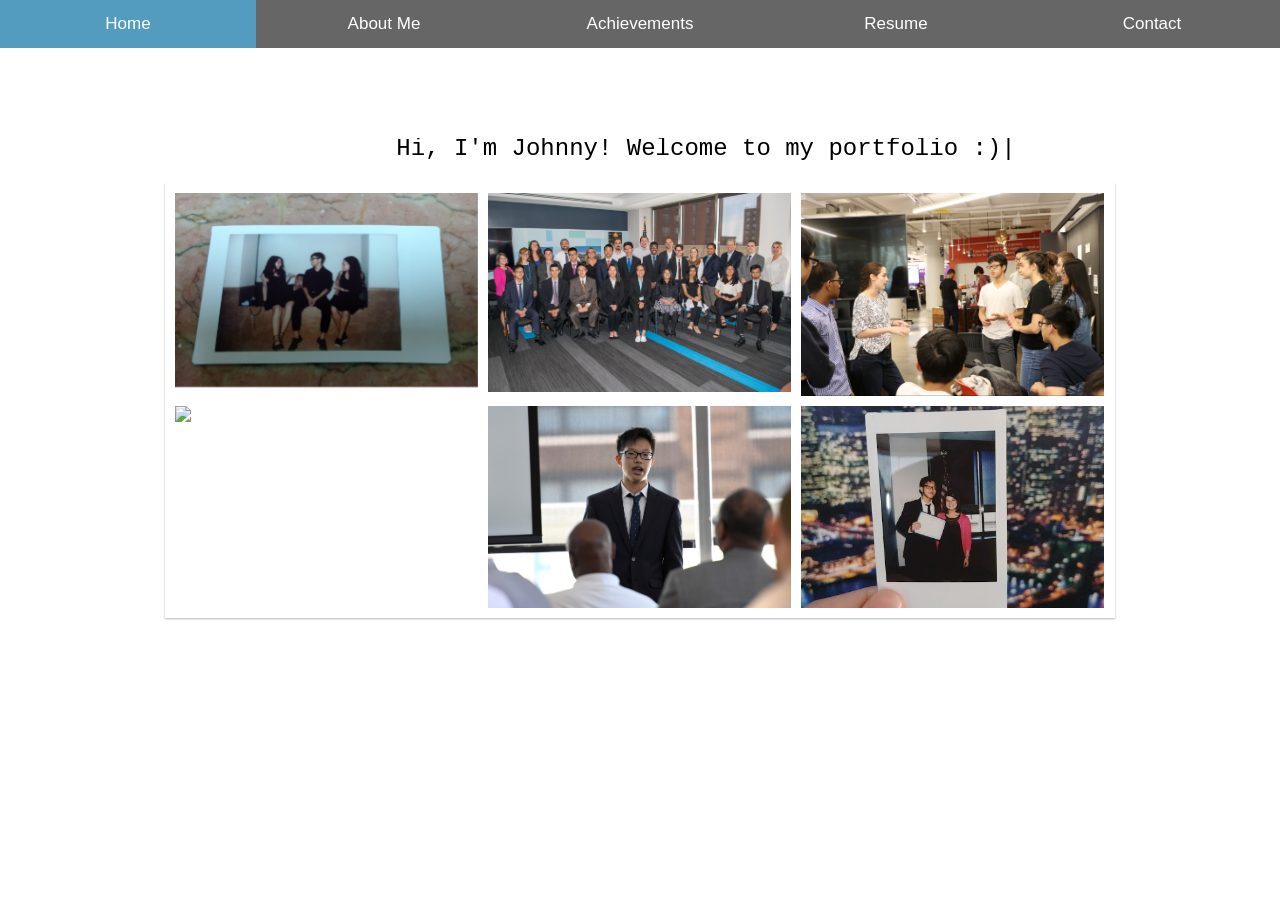
==== home.html @ 13d5f9c4 "first init" ====
<!DOCTYPE HTML>
<html>
    <title>
        Johnny Huang
    </title>
    <link rel="stylesheet" type="text/css" href="style.css"/>
    <link rel="stylesheet" type="text/css" href="timelinestyle.css"/>
    <link rel="shortcut icon" href="https://cdn3.iconfinder.com/data/icons/vector-icons-14/96/657-128.png" />
    <link rel="stylesheet" href="timenil.css">
    <link rel="stylesheet" href="resume.css">
    <style>
.container {
    position: relative;
    
}

.galleryimage {
  opacity: 1;
  display: block;
  width: 100%;
  height: auto;
  transition: .5s ease;
  backface-visibility: hidden;
}

.middle {
  transition: .5s ease;
  opacity: 0;
  position: absolute;
  top: 100%;
  left: 50%;
  transform: translate(-50%, -50%);
  -ms-transform: translate(-50%, -50%)
}

.container:hover .image {
  opacity: 0.3;
}

.container:hover .middle {
  opacity: .8;
}

.text {
  background-color: gray;
  color: white;
  font-size: 16px;
  padding: 10px 20px;
}
</style>
    <body>
        
        <button class="tablink" onclick="openTab('Home', this, 'rgb(83,156,191')" id="defaultOpen">Home</button>
        <button class="tablink" onclick="openTab('About', this, 'green')" id="AboutMeTab">About Me</button>
        <button class="tablink" onclick="openTab('Projects', this, 'rgb(0,3,51')">Achievements</button>
        <button class="tablink" onclick="openTab('Resume', this, 'rgb(44,62,68')">Resume</button>
        <button class="tablink" onclick="openTab('Contact', this, 'rgb(241,179,182)')">Contact</button>
        
        <div id="Home" class="tabcontent">
          
          

    
        <section style="padding-top: 10%">
          <p class="codingtext" style="color: black;"> Hi, I'm Johnny! Welcome to my portfolio :)<span class="blink">|</span></p> <br>
            <div class="gallery cf">
              <div class="container">
                <img class="galleryimage"  src="chorus.jpg" />
                <div class="middle">
                  <div class="text">A Capella Choir</div>
                </div>
              </div>
              <div class="container">
                <img src="coned.JPG" />
                <div class="middle">
                  <div class="text">Con Edison Internship 2017</div>
                </div>
              </div>
              <div class="container">
                <img src="Makerspacetrip.png" />
                <div class="middle">
                  <div class="text">Makerspace Trip</div>
                </div>
              </div>
              <div class="container">
                <img src="TomBright.jpg" />
                <div class="middle">
                  <div class="text">TOM Makeathon</div>
                </div>
              </div>
              <div class="container">
                <img src="conedpres.png" />
                <div class="middle">
                  <div class="text">Con Edison Presentation</div>
                </div>
              </div>
              <div class="container">
                <img src="9.1.jpg" />
                <div class="middle">
                  <div class="text">My Supervisor and I</div>
                </div>
              </div>
            </div>
        </section>
    
        <!-- https://codepen.io/anon/pen/aLyJgd -->

        </div>
        
        <div id="About" class="tabcontent">
          
          
            
        <div>
          <br><br><br>
          <br>
          <br>
          <br>
          <br>
          <br>
          <br>
          <br>
          <br>
          
              <div class="gallery cf">
                  <img style="width:250px; float:left; margin-left: 10%; margin-top: 2%; margin-right: 5%; padding-bottom:2%;" src="Profile.png">
                <span>
                    <p class="AboutMeText">
                      <br>
                  Hi, my name is Johnny Huang! I am a senior at Brooklyn Technical High School, majoring in Mechatronics and Robotics. 
                  Though my first love has been for hardware, I'm very passionate about software development.
                  I am the founder of my school's makerspace, BTHS Makerspace, and am currently an intern at Con Edison.
                  I want to develop technology that will better our communities!
                    </p>
                </span>
                  
                  
              </div>
        </div>
        </div>
        
        <div id="Projects" class="tabcontent">
          <br><br><br>
          <br>
          <br>
            <div id="scrollbox" class="gallery cf"  style="color:black; opacity: 1; overflow-y: scroll; margin-left: 45%; width: 52%; height: 78vh;">
              
                <div id="timenil">
                  
  <div class="timenil-vertical-line"></div>
  <div class="timenil-node" style="margin-right:42%;">
    <div class="timenil-node-separator" style="">
      2016
    </div>
  </div>
  <div class="timenil-node">
    <div class="timenil-node-child-left timenil-node-child-left-theme">
      <div class="timenil-content-box">
          <div class="timenil-content-text">
              <img src="track.png" style="width:100%; height:100%;"/> 
          </div>
      </div>
    </div>
    <div class="timenil-node-center"></div>

    <div class="timenil-node-trace"></div>

    <div class="timenil-node-child-right">
      <div class="timenil-content-box">
          <div class="timenil-content-text">
              <p><h1></h1></p>
              <p>My Track Team</p>
          </div>
      </div>
    </div>
  </div>

  <div class="timenil-node">
    <div class="timenil-node-child-left">
      <div class="timenil-content-box">
          <div class="timenil-content-text">

          <p><h1></h1></p>
            <p>My Choir</p>
          </div>
      </div>
    </div>
    <div class="timenil-node-center"></div>
    <div class="timenil-node-trace"></div>
    <div class="timenil-node-child-right timenil-node-child-right-theme">
      <div class="timenil-content-box">
          <div class="timenil-content-text" style="font-size:30px">
              <img src="choir.png" style="width:100%; height:100%;"/>
             
          </div>
      </div>
    </div>

  </div>

  <div class="timenil-node" style="margin-right:42%;">
    <div class="timenil-node-separator" style="">
      2017
    </div>
  </div>
  
  <div class="timenil-node">

    <div class="timenil-node-child-left timenil-node-child-left-theme">
      <div class="timenil-content-box">

<img src="Facebook.jpg" style="width:100%; height:100%;"/>
             

      </div>
    </div>

    <div class="timenil-node-center"></div>
    <div class="timenil-node-trace"></div>

    <div class="timenil-node-child-right">
      <div class="timenil-content-box">
          <div class="timenil-content-text">
              <p><h1></h1></p>
              <p>My First Hackathon!</p>
          </div>
      </div>
    </div>

  </div>

  <div class="timenil-node">

    <div class="timenil-node-child-left">

      <div class="timenil-content-box">

          <div class="timenil-content-box">
          <p><h1></h1></p>

            <p>BTHS Makerspace</p>

          </div>

      </div>

    </div>

    <div class="timenil-node-center"></div>

    <div class="timenil-node-trace"></div>

    <div class="timenil-node-child-right timenil-node-child-right-theme">

      <div class="timenil-content-box">

          <div class="timenil-content-box" style="font-size:30px;">

               <img src="nyumakerspace.png" style="width:100%; height:100%;"/>

              

          </div>

      </div>

    </div>

  </div>
  <div class="timenil-node">

    <div class="timenil-node-child-left timenil-node-child-left-theme">
      <div class="timenil-content-box">

<img src="Outintech.png" style="width:100%; height:100%;"/>
             

      </div>
    </div>

    <div class="timenil-node-center"></div>
    <div class="timenil-node-trace"></div>

    <div class="timenil-node-child-right">
      <div class="timenil-content-box">
          <div class="timenil-content-text">
              <p><h1></h1></p>
              <p>Out in Tech Mentorship</p>
          </div>
      </div>
    </div>

  </div>

  <div class="timenil-node">

    <div class="timenil-node-child-left">

      <div class="timenil-content-box">

          <div class="timenil-content-box">
          <p><h1></h1></p>

            <p>Con Edison Internship</p>

          </div>

      </div>

    </div>

    <div class="timenil-node-center"></div>

    <div class="timenil-node-trace"></div>

    <div class="timenil-node-child-right timenil-node-child-right-theme">

      <div class="timenil-content-box">

          <div class="timenil-content-text">

               <img src="9.1.jpg" style="width:100%; height:100%;"/>

              

          </div>

      </div>

    </div>

  </div>
</div>
            </div>  
        </div>
        
        <div id="Resume" class="tabcontent">
          <br>
          
          <div id="wrapper" style="overflow-y: scroll; overflow-x: hidden; height: 86%;">
  <div class="wrapper-top"></div>
  <div class="wrapper-mid">
    <!-- Begin Paper -->
    <div id="paper">
      <div class="paper-top"></div>
      <div id="paper-mid">
        <div class="entry">
            <div class="self">
            <h1>Johnny Huang<br />
            <br>
            <br>
              <span>Software Engineer</span></h1>
            <ul>
              <li style="margin-left:60%;" class="mail">jhuang5751@bths.edu</li>
              <li style="margin-left:60%;" class="tel">+11 646 331 1845</li>
            </ul>
          </div>
          <!-- End Personal Information -->
          <!-- Begin Social -->
          <div class="social">
            <ul>
              <li><a class='north' href="#" title="Download .pdf"><img src="images/icn-save.jpg" alt="Download the pdf version" /></a></li>
              <li><a class='north' href="javascript:window.print()" title="Print"><img src="images/icn-print.jpg" alt="" /></a></li>
              <li><a class='north' id="contact" href="contact/index.html" title="Contact Me"><img src="images/icn-contact.jpg" alt="" /></a></li>
            </ul>
          </div>
          <!-- End Social -->
        </div>
        
        <!-- Begin 2nd Row -->
        <div class="entry">
          <h2>EDUCATION</h2>
          <div class="content">
            <h3>Sept 2014 - June 2018</h3>
            <p>Brooklyn Technical High School<br />
              <em>Mechatronics and Robotics</em></p>
          </div>
        </div>
        <!-- End 2nd Row -->
        <!-- Begin 3rd Row -->
        <div class="entry">
          <h2>EXPERIENCE</h2>
          <div class="content">
            <h3>July 2017 - Present</h3>
            <p>Con Edison<br />
              <em>Intern/Co-Op</em></p>
            <ul class="info">
              <li>Improved reporting rates of network transformers by updating an Access database with VBA and SQL
</li>
              <li>Verified data across asset databases and mapping systems, obtained loading information for large electric customers, and tracked high voltage feeder work
</li>
            </ul>
          </div>
          <div class="content">
            <h3>Sept 2016 - Present</h3>
            <p>BTHS Makerspace <br />
              <em>Founder & President</em></p>
            <ul class="info">
              <li>Established a space for students to utilize tools and machines to build projects after school
</li>
              <li>Leading meetings and teaching other students how to use various cutting, 3D printing, and milling machines
</li>
<li>Leading meetings and teaching other students how to use various cutting, 3D printing, and milling machines
</li>
            </ul>
          </div>
        </div>
        <!-- End 3rd Row -->
        <!-- Begin 4th Row -->
        <div class="entry">
          <h2>SKILLS</h2>
          <div class="content">
            <h3>Software Knowledge</h3>
            <ul class="skills">
              <li>Web Development</li>
              <li>Git</li>
              <li>C</li>
              <li>VBA</li>
              <li>AutoCAD</li>
              <li>Electrical Design</li>
            </ul>
          </div>
        </div>
        <!-- End 4th Row -->
         <!-- Begin 5th Row -->
        <div class="entry">
        <h2>Extracurriculars</h2>
        <br>
        <br>
          	<ul class="skills">
          	    <li>BTHS Makerspace</li>
                <li>A Capella Choir</li>
                <li>Cross Country / Track & Field</li>
          	</ul>
        </div>
        <!-- Begin 5th Row -->
      </div>
      <div class="clear"></div>
      <div class="paper-bottom"></div>
    </div>
    <!-- End Paper -->
  </div>
  <div class="wrapper-bottom"></div>
</div>
<div id="message"><a href="#top" id="top-link">Go to Top</a></div>
       
        </div>
        
        <div id="Contact" class="tabcontent">
        <div>
                    <div class="AboutMeText" style="padding-top: 22%;font-size: 25px;">
                        <p>
                            Johnny Huang
                        <br><br>
                            Jhuang5751@bths.edu
                        <br><br>
                            1(646)-331-1845
                        </p>
                    </div>
        </div>
        
        </div>
        

    
    </body>
    <script src="script.js"> </script>
</html>
---- style.css ----
body {    
    margin: 0 !important;
    padding: 0 !important;
}
/* Style the tab buttons */
.tablink {
    background-color: #666;
    color: white;
    float: left;
    border: none;
    outline: none;
    cursor: pointer;
    padding: 14px 16px;
    font-size: 17px;
    width: 20%;
    
}

/* Change background color of buttons on hover */
.tablink:hover {
    background-color: #777;
}


/* Set default styles for tab content */
.tabcontent {
    display: none;
    height: 100vh;
    margin-bottom: 0;
    text-align: center;
}

/* Style each tab content individually */ 
#Home {background-image:url("https://media.architecturaldigest.com/photos/5699802bc6772b7614567435/2:1/w_2560/new-york-city-guide.jpg");}
#About {
    background-image: url("https://images.unsplash.com/photo-1496661415325-ef852f9e8e7c?dpr=1&auto=compress,format&fit=crop&w=1699&h=&q=80&cs=tinysrgb&crop=")}
#Resume {background-color:rgb(44, 62, 80);}
#Contact {background-image: url("http://www.powerpointhintergrund.com/uploads/2017/05/background-vector-background-floral-background-spring-background--12.jpeg");}
#Projects {background-image: url("http://www.spaceflightinsider.com/wp-content/uploads/2015/08/NASA-Space-Launch-System-lifts-off-from-NASAs-Kennedy-Space-Center-Launch-Complex-39B-image-credit-NASA-posted-on-SpaceFlight-Insider.jpeg");}


.clear{
        clear:both;
    }
    
    #grid{
        width: 600px;
        outline: 1px solid;
    }
    .grid-element{
        width:200px;
        height:200px;
        float:left;
    }
    
.homegallery {
    width: 330px;
    height: 220px;
    
}


.contactinfo {
    color: black;
    font-size: 3px;
    padding-bottom: 50%;
}

.AboutMeBox {
    border:3px black solid;
    position: relative;
    opacity: .5;
    
}
.AboutMeText {
    padding-top: 30px;
    padding-right: 100px;
    padding-left: 100px;
    font-size:18px;
}
.textbackground {
    width: 100%;
    height: 100px;
    
    padding-bottom: 50%;
    background-color: white;
    opacity:.5;
    position: absolute;
    
}

.gallery {
  width: 940px;
  margin: 0 auto;
  padding: 5px;
  background: #fff;
  box-shadow: 0 1px 2px rgba(0,0,0,.3);
}

.gallery > div {
  position: relative;
  float: left;
  padding: 5px;
}

.gallery > div > img {
  display: block;
  width: 303px;
  transition: .1s transform;
  transform: translateZ(0); /* hack */
}

.gallery > div:hover {
  z-index: 1;
}

.gallery > div:hover > img {
  transform: scale(1.5,1.5);
  transition: .3s transform;
}

.cf:before, .cf:after {
  display: table;
  content: "";
  line-height: 0;
}

.cf:after {
  clear: both;
}




.codingtext{
  color: lime; 
  font-family: "Courier";
  font-size: 24px;
  margin: 10px 0 0 10px;
  white-space: nowrap;
  overflow: hidden;
  width: 26em;
  padding-left:30%;
  animation: type 4s steps(56, end); 
}

.codingtexttext:nth-child(2){
  animation: type2 8s steps(56, end);
}


.blink{
  animation: blink 1s infinite;
}

@keyframes type{ 
  from { width: 0; } 
} 

@keyframes type2{
  0%{width: 0;}
  50%{width: 0;}
  100%{ width: 100; } 
} 

@keyframes blink{
  to{opacity: .0;}
}

::selection{
  background: rgb(28,40,51);
}

/* Gallery Fade */

.timenil-content-box p{
  font-size: 30px;
}
---- timenil.css ----
/*--- flouthoc ----*/
/*-- http://github.com/flouthoc --*/
/*-- flouthoc@gmail.com --*/

div.timenil-vertical-line {
    position: absolute;
    width: 1px;
    
    background-color: #e6e6e6;
    
    height: 100%;
    
    left: 50%;
    
    transform: translate(-50%);
    * z-index: 1;
    display: table-cell;
}
div.timenil-node {
    
    z-index: 0;
    margin-top: 5%;
}
div.timenil-node:before,

div.timenil-node:after {
    content: '';
    display: table;
}
div.timenil-node:after {
    clear: both;
}
div.timenil-node {
    display: inline-block;
}


div.timenil-node {
    display: block;
}


div.timenil-node-child-left {
    position: relative;
    width: 43%;
    margin-left: 1%;
    float: left;
    text-align: right;
    z-index: 1;
}

div.timenil-node-child-right {
    position: relative;
    text-align: left;
    float: right;
    text-align: left;
    margin-right: 1%;
    width: 43%;
 
}


@media(min-width:500px) {
    div.timenil-node-center {
        width: 30px;
        height: 30px;
        border-radius: 50%;
    }
    
    div.timenil-node-separator{
    	padding: 5px;
    	width:100px;
    	height:30px;
    	line-height: 30px;
    	font-size:20px;
    }
}
@media(max-width:499px) {
    div.timenil-node-center {
        width: 20px;
        height: 20px;
        border-radius: 50%;
    }
    
    div.timenil-node-separator{
    	padding: 5px;
    	width:70px;
    	height:20px;
    	font-size:15px;
    }
}
div.timenil-node-center{
    position: absolute;
    left: 50%;
    z-index: 2;
    transform: translate(-50%);
    background: #3498db;
    background-image: -webkit-linear-gradient(top, #3498db, #2980b9);
    background-image: -moz-linear-gradient(top, #3498db, #2980b9);
    background-image: -ms-linear-gradient(top, #3498db, #2980b9);
    background-image: -o-linear-gradient(top, #3498db, #2980b9);
    background-image: linear-gradient(to bottom, #3498db, #2980b9);
    margin-top: 40px;
}
div.timenil-node-separator {
    position: relative;
    vertical-align: middle;
    display: inline-block;
    left: 50%;
    margin-top:5px;
    color: white;
    text-align: center;
    border-radius:3px;
    z-index: 0;
    transform: translate(-50%);
    background-image: -webkit-linear-gradient(top, #3498db, #2980b9);
    background-image: -moz-linear-gradient(top, #3498db, #2980b9);
    background-image: -ms-linear-gradient(top, #3498db, #2980b9);
    background-image: -o-linear-gradient(top, #3498db, #2980b9);
    background-image: linear-gradient(to bottom, #3498db, #2980b9);
}

div.timenil-node-trace {
    position: absolute;
    display: inline-block;
    left: 50%;
    width: 10%;
    height: 1px;
    text-align: center;
    
    /*padding: 1em;
    text-align: left;
    line-height: 1.5em;*/
    
    z-index: 0;
    transform: translate(-50%);
    border-bottom: 2px dotted #7f8c8d;
    margin-top: 50px;
}

.timenil-content-box {
    /*margin:0;
	display: inline-block;
	position: relative;
	width: 100%;
	height: auto;*/
	  
    padding: 5%;
    line-height: 1.5em;
    color: #7f8c8d;
}
.timenil-content-text {
    line-height: 1.5em;
}



/*---------------ALL THE CLASSES RELATED TO THEME-------------------------------------------
--------------You can edit these to get your own custome theme----------------------------*/

div.timenil-node-child-right-theme {
    background: radial-gradient(center, ellipse cover, #FAFAFA 35%, #F7F7F7 60%);
    background: -moz-radial-gradient(center, ellipse cover, #FAFAFA 35%, #F7F7F7 60%);
    background: -webkit-radial-gradient(center, ellipse cover, #FAFAFA 35%, #F7F7F7 60%);
    background: -o-radial-gradient(center, ellipse cover, #FAFAFA 35%, #F7F7F7 60%);
    box-shadow: 1px 3px 3px -2px #242424;
    -webkit-box-shadow: 1px 3px 3px -2px #242424;
    -moz-box-shadow: 1px 3px 3px -2px #242424;
    -o-box-shadow: 1px 3px 3px -2px #242424;
    border-radius: 1%;
    border: 1px solid #b2b2b2;
}

div.timenil-node-child-left-theme {
    background: radial-gradient(center, ellipse cover, #FAFAFA 35%, #F7F7F7 60%);
    background: -moz-radial-gradient(center, ellipse cover, #FAFAFA 35%, #F7F7F7 60%);
    background: -webkit-radial-gradient(center, ellipse cover, #FAFAFA 35%, #F7F7F7 60%);
    background: -o-radial-gradient(center, ellipse cover, #FAFAFA 35%, #F7F7F7 60%);
    box-shadow: 1px 3px 3px -2px #242424;
    -webkit-box-shadow: 1px 3px 3px -2px #242424;
    -moz-box-shadow: 1px 3px 3px -2px #242424;
    -o-box-shadow: 1px 3px 3px -2px #242424;
    border-radius: 1%;
    text-align: left;
    border: 1px solid #b2b2b2;
}

/*@media(min-width:500px) {
    div.timenil-node-child-left:after, div.timenil-node-child-left:before {
        left: 100%;
        top: 20px;
        border: solid transparent;
        content: " ";
        height: 0;
        width: 0;
        position: absolute;
        pointer-events: none;
    }
    div.timenil-node-child-left:after {
        border-color: rgba(136, 183, 213, 0);
        border-left-color: #F7F7F7;
        border-width: 20px;
    }
    div.timenil-node-child-left:before {
        border-color: rgba(194, 225, 245, 0);
        border-left-color: #b2b2b2;
        border-width: 21px;
        margin-top: -1px;
    }
}
@media(min-width:500px) {
    div.timenil-node-child-right:after, div.timenil-node-child-right:before {
        right: 100%;
        top: 20px;
        border: solid transparent;
        content: " ";
        height: 0;
        width: 0;
        position: absolute;
        pointer-events: none;
    }
    div.timenil-node-child-right:after {
        border-color: rgba(136, 183, 213, 0);
        border-right-color: #F7F7F7;
        border-width: 20px;
    }
    div.timenil-node-child-right:before {
        border-color: rgba(194, 225, 245, 0);
        border-right-color: #b2b2b2;
        border-width: 21px;
        margin-top: -1px;
    }
}*/
---- resume.css ----
@charset "UTF-8";
/* RESET */
/* ----------------------------------------- */
html, body, div, span, applet, object, iframe,
h1, h2, h3, h4, h5, h6, p, blockquote, pre,
a, abbr, acronym, address, big, code,
del, dfn, em, font, img, ins, kbd, q, s, samp,
small, strike, strong, tt, var,
dl, dt, dd, ol, ul, li,
fieldset, form, label, legend,
table, caption, tbody, tfoot, thead, tr, th, td {
	margin: 0;
	padding: 0;
	border: 0;
	outline: 0;
	font-weight: inherit;
	font-style: inherit;
	font-size: 100%;
	font-family: inherit;
	vertical-align: baseline;
}
:focus {
	outline: 0;
}
body {
	line-height: 1;
}
/* tables still need 'cellspacing="0"' in the markup */
table {
	border-collapse: separate;
	border-spacing: 0;
}
caption, th, td {
	text-align: left;
	font-weight: normal;
}
blockquote:before, blockquote:after,
q:before, q:after {
	content: "";
}
blockquote, q {
	quotes: "" "";
}

.clear {
	clear:both;
}


/* LAYOUT */
/* ----------------------------------------- */

div#wrapper body {
	font-family: "Trebuchet MS", Arial, Helvetica, sans-serif;
	background-color: #e1e0db;
	background-image: url(../images/bg.jpg);
	background-repeat: repeat;
	font-size:13px;
	line-height: 17px;
	color:#000;
}

.contact {
	background-image: none;
	background-color:#e9e9e9;
}

a, a:visited, a:active {
	color:#7b90b5;
	text-decoration: none;
}

a:hover {
	color:#7b90b5;
	text-decoration: underline;
}

/* DOSSIER BACKGROUND */
/* ----------------------------------------- */

#wrapper {
	width:969px;
	margin:0 auto;
	margin-top:60px;
	
}

.wrapper-top {
	width:969px;
	height:19px;
	margin:0 auto;
	background-image:url(../images/btop.jpg);
	background-repeat:no-repeat;
}

.wrapper-mid {
	width:969px;
	margin:0 auto;
	background-image:url(../images/bmid.jpg);
	background-repeat: repeat-y;
	
}

.wrapper-bottom {
	width:969px;
	height:22px;
	padding:0;
	margin:0 auto;
	background-image:url(../images/bbottom.jpg);
	background-repeat:no-repeat;
}

/* PAPER BACKGROUND */
/* ----------------------------------------- */

#paper {
	width:828px;
	margin:0 auto;
}

.paper-top {
	width:828px;
	margin:0 auto;
	background-image:url(../images/ptop.jpg);
	background-repeat:no-repeat;
	height:126px;
}

#paper-mid {
	width:898px;
	margin:0 auto;
	background-image:url(../images/pmid.jpg);
	background-repeat:repeat-y;
	display:block;
	padding:0;
	overflow: hidden;
	padding-bottom:75px;
	
}

.paper-bottom {
	width:828px;
	height:18px;
	margin:0 auto;
	background-image:url(../images/pbottom.jpg);
	background-repeat:no-repeat;
}

/* ENTRIES */
/* ----------------------------------------- */

.entry {
	width:720px;
	display: block;
	padding-top:55px;
	clear: both;
	margin-left:4px;
}

div#wrapper h1  {
	width:250px;
	font-size:42px;
	color:#1b4491;
	margin-bottom:3px;
	clear:both;
}

div#wrapper h1 span {
	font-size:21px;
	display:block;
	color:#1b4491;
	margin-top:-5px;
}

div#wrapper h2 {
	width:180px;
	height: 23px;
	text-align: right;
	float:left;
	padding:0;
	margin:0;
	clear:both;
	font-size:22px;
	color:#1b4491;
	margin-bottom:-12px;
}

div#wrapper p {
	width:500px;
	margin-left:40px;
	float:right;	
}

div#wrapper p img {
	float:right;
	margin-left:20px;
	padding-left:10px;
}

div.content {
	clear: both;
	padding:0;
	margin:0;
	overflow: hidden;
	display:block;
	padding-top:32px;
}

div#wrapper h3 {
	width:180px;
	text-align: right;
	float:left;
	padding:0;
	clear:both;
	font-size: 13px;
	color:#7b90b5;
}

div#wrapper h4 {
	width:180px;
	text-align: right;
	float:left;
	padding:0;
	clear:both;
	font-size: 11px;
	color:#7b90b5;
}

div#wrapper h5 {
	width:180px;
	text-align: right;
	float:left;
	padding:0;
	clear:both;
	font-size: 10px;
	color:#7b90b5;
}

div#wrapper h6 {
	width:180px;
	text-align: right;
	float:left;
	padding:0;
	clear:both;
	font-size: 9px;
	color:#7b90b5;
}

em {
	font-family: Georgia, "Times New Roman", serif;
	font-style: italic;
	color:#777777;
	font-size:12px;
	display: block;
	padding-top:3px;
}


ol {
	float:right;
	width:500px;
	margin-left:40px;
	list-style: decimal;
	
}

ol li {
	width:500px;
	list-style-type: decimal;
	list-style-position: inside;
}

dl {
	float:right;
	width:500px;
	margin-left:40px;
	
}

dt {
	float:left;
	display: block;
	width:500px;
		color:#7b90b5;
}

dd {
	float:left;
	display: block;
	width:480px;
	text-indent:20px;
}

ul.unordered {
	float:right;
	width:500px;
	margin-left:40px;
	
}

ul.unordered li {
	margin:0;
	padding:0;
	float:left;
	display: block;
	width:500px;
	background-image:url(../images/bullet.gif);
	background-repeat: no-repeat;
	padding-left:10px;
	background-position: 0 .5em;
	margin-top:0;
}

ul.info {
	float:right;
	width:500px;
	margin-left:40px;
	list-style-type: none; 
}

ul.info li {
	margin:0;
	padding:0;
	float:left;
	display: block;
	width:500px;
	background-image:url(../images/bullet.gif);
	background-repeat: no-repeat;
	padding-left:10px;
	background-position: 0 .5em;
	margin-top:12px;
}

ul.skills {
	margin:0;
	padding:0;
	float:right;
	width:500px;
	margin-left:40px;
	margin-top:-6px;
	list-style-type: none;
	
}

ul.skills li {
	margin:0;
	padding:0;
	float:left;
	width:156px;
	background-image:url(../images/bullet.gif);
	background-repeat: no-repeat;
	padding-left:10px;
	background-position: 0 .5em;
	margin-top:6px;
}

ul.works {
	margin:0;
	padding:0;
	float:right;
	width:500px;
	margin-left:40px;
	list-style-type: none;
}

ul.works li {
	margin:0;
	padding:0;
	float:left;
}

ul.works li img {
	padding:4px;
	background-color:#fff;
	width:95px;
	height:95px;
	border:1px solid #bdc7da;
	margin-right:20px;
	margin-bottom:16px;
}

ul.works li img:hover {
	border:1px solid #1b4491;
	cursor: pointer;
}

img.portrait {
	background-image:url(../images/frame.jpg);
	background-repeat: no-repeat;
	width:109px;
	height:109px;
	padding-top:20px;
	padding-left:11px;
	padding-right:11px;
	padding-bottom:36px;
	margin-left:50px;
	float:left;
	
}


/* SELF INFORMATION */
/* ----------------------------------------- */

.self {
	width:250px;
	float:left;
	padding-top:11px;
	margin-left:38px;
	margin-bottom:15px;
}

.self ul {
	padding-top: 10px;
}

.self ul li.ad {
	background-image:url(../images/icn-ad.gif);
}

.self ul li.mail {
	background-image:url(../images/icn-mail.gif);
}

.self ul li.tel {
	background-image:url(../images/icn-tel.gif);
}

.self ul li.web {
	background-image:url(../images/icn-web.gif);
}

.self ul li {
	background-repeat: no-repeat;
	padding-left:26px;
	background-position: 0 .1em;
	height:25px;
	display:block;
	margin-top:-2px;
}

/* SOCIAL ICONS */
/* ----------------------------------------- */

.social {
	width:135px;
	float:right;
	padding-top:10px;
}

.social ul {
	list-style: none;
}

.social ul li {
	float:left;
	width:21px;
	height:24px;
	margin:0;
	padding:0;
	margin-left:6px;
}

/* TIPSY */
/* ----------------------------------------- */

.tipsy { padding: 5px; font-size: 10px; background-repeat: no-repeat;  background-image: url(../images/tipsy.gif); }
.tipsy-inner { padding: 5px 8px 4px 8px; background-color: #080626; color: #fff; max-width: 200px; text-align: center; }
.tipsy-inner { -moz-border-radius:3px; -webkit-border-radius:3px; }
.tipsy-north { background-position: top center; }
.tipsy-south { background-position: bottom center; margin-bottom:20px; }
.tipsy-east { background-position: right center; }
.tipsy-west { background-position: left center; }


/* COLORBOX */
/* ----------------------------------------- */

#colorbox, #cboxOverlay, #cboxWrapper{position:absolute; top:0; left:0; z-index:9999; overflow:hidden;}
#cboxOverlay{position:fixed; width:100%; height:100%;}
#cboxMiddleLeft, #cboxBottomLeft{clear:left;}
#cboxContent{position:relative; overflow:hidden;}
#cboxLoadedContent{overflow:auto;}
#cboxLoadedContent iframe{display:block; width:100%; height:100%; border:0;}
#cboxTitle{margin:0; display:none;}
#cboxLoadingOverlay, #cboxLoadingGraphic{position:absolute; top:0; left:0; width:100%;}
#cboxPrevious, #cboxNext, #cboxClose, #cboxSlideshow{cursor:pointer;}

#cboxOverlay{background:#666;}

#colorBox{}
#cboxTopLeft{width:25px; height:25px; background:url(../images/border1.png) 0 0 no-repeat;}
#cboxTopCenter{height:25px; background:url(../images/border1.png) 0 -50px repeat-x;}
#cboxTopRight{width:25px; height:25px; background:url(../images/border1.png) -25px 0 no-repeat;}
#cboxBottomLeft{width:25px; height:25px; background:url(../images/border1.png) 0 -25px no-repeat;}
#cboxBottomCenter{height:25px; background:url(../images/border1.png) 0 -75px repeat-x;}
#cboxBottomRight{width:25px; height:25px; background:url(../images/border1.png) -25px -25px no-repeat;}
#cboxMiddleLeft{width:25px; background:url(../images/border2.png) 0 0 repeat-y;}
#cboxMiddleRight{width:25px; background:url(../images/border2.png) -25px 0 repeat-y;}
#cboxContent{background:#fff;}
#cboxLoadedContent{margin-bottom:20px;}
#cboxTitle{position:absolute; bottom:0px; left:0; text-align:center; width:100%; color:#1b4491;}
#cboxCurrent{position:absolute; bottom:0px; left:100px; color:#000;}
#cboxSlideshow{position:absolute; bottom:0px; right:42px; color:#444;}
#cboxPrevious{position:absolute; bottom:0px; left:0; color:#444;}
#cboxNext{position:absolute; bottom:0px; left:63px; color:#444;}
#cboxLoadingOverlay{background:url(../images/loading.gif) 5px 5px no-repeat #fff;}
#cboxClose{position:absolute; bottom:0; right:0; display:block; color:#444;}


/* GO TO TOP */
/* ----------------------------------------- */

#message {
	display: block;
	display: none;
	z-index: 999;
	opacity: .8;
	position: fixed;
	top: 100%;
	margin-top: -40px;
	right: 0%;
	margin-right:10px;
	-moz-border-radius: 3px;
	-webkit-border-radius: 3px;
	width: 77px;
	line-height: 20px;
	height: 20px;
	padding: 5px;
	background-color: #080626;
	font-size: 11px;
	text-align: center;
}

#message a {
	color: #fff;
}
	
/* ELEMENTS */
/* ----------------------------------------- */

table {
	width: 500px;
	margin-left:40px;
	float:right;
	border-collapse: collapse;
	border-bottom:1px dashed #999;
	border-top:1px dashed #999;
}

table td {
	padding: 10px;
	padding-top:0;
	border-right:1px dashed #999;
}

table td:hover {
	background-color: #f2f2f2;
}

table th {
	padding: 10px;
	padding-top:0;
	color:#7b90b5;
	text-align: left;
	border-right:1px dashed #999;
}

table td.center {
	text-align: center;
}

table td.last {
	background: none;
}

table th.center {
	text-align: center;
}

table th.last {
	background: none;
}

table tr {
	border-left:1px dashed #999;
	border-top:1px dashed #999;
}

table tr.caption {
	border-left:1px dashed #999;
}

blockquote {
	border-left:3px solid #7b90b5;
	padding-left:8px;
	width:489px;
	margin-left:40px;
	float:right;
}

abbr, acronym {
	border-bottom:1px dashed #7b90b5;
}

strong {
	font-weight: bold;
}

small {
	font-size:70%;
}

big {
	font-size:1.2em;
}


/* CONTACT */

fieldset, legend {
	float:right;
	width:500px;
	padding:0;
	margin:0;
	margin-left:40px;
}

h1.warn {
	color:#1b4491;
	font-size:18px;
	margin-top:30px;
	padding:50px;
	text-align: center;
}

#contactform {
	width:320px;
	height:370px;
	margin:0 auto;
	padding:50px;
	overflow: hidden;
}

label {
	float:left;
	width:40px;
	height:28px;
	margin-bottom:10px;
	clear:both;
	color:#1b4491;
}

input {
	width:228px;
	float:right;
	height:18px;
	margin-bottom:10px;
	border-top:1px solid #c8c8c8;
	border-left:1px solid #c8c8c8;
	border-right:1px solid #dadada;
	border-bottom:1px solid #f2f2f2;
	background-color: #e4e4e4;
	font-family: "Trebuchet MS", Arial, Helvetica, sans-serif;
	font-size: 13px;
	padding:5px;
	outline: none;
}

input:focus {
	background-color: #dddddd;
	border-top:1px solid #c8c8c8;
	border-left:1px solid #c8c8c8;
	border-right:1px solid #dadada;
	border-bottom:1px solid #f2f2f2;
}

textarea {
	border-top:1px solid #c8c8c8;
	border-left:1px solid #c8c8c8;
	border-right:1px solid #dadada;
	border-bottom:1px solid #f2f2f2;
	background-color: #e4e4e4;
	width:228px;
	float:right;
	margin-bottom:10px;
	font-family: "Trebuchet MS", Arial, Helvetica, sans-serif;
	font-size: 13px;
	padding:5px;
	outline: none;
}

textarea:focus {
	background-color: #dddddd;
	border-top:1px solid #c8c8c8;
	border-left:1px solid #c8c8c8;
	border-right:1px solid #dadada;
	border-bottom:1px solid #f2f2f2;
}

.submit-button {
	background: transparent url(../images/submit.jpg) no-repeat 0 0;
	display: block;
	clear: both;
	width:90px;
	height: 33px; 
	border:none;
	float:left;
	margin-left: 80px;
	text-indent: -9999px;
	outline: 0;
	cursor: pointer;
	padding:0;
}

.submit-button:hover {
	background: transparent url(../images/submit.jpg) no-repeat 0 -33px;
	outline: 0;
	border: none;
}

label.error {
	clear: both;
	padding:0;
	margin-top:-5px;
	color:#7b90b5;
	font-size: 1.0em;
	font-style: italic;
	font-weight: normal;
	margin-left:80px;
	width:238px;
}
body {
	font-family: "Trebuchet MS", Arial, Helvetica, sans-serif;
	background-color: white;
	font-size:13pt;
	line-height: 17pt;
}

.clear {
	clear:both;
}

a, a:hover, a:visited, a:active {
	color:#7b90b5;
	text-decoration: none;
}

#wrapper, .wrapper-mid {
	background: none;
}

.wrapper-top, .wrapper-bottom  {
	display:none;
}

#paper {
	width:820px;
	margin:0 auto;
}

.paper-top, .paper-bottom {
	display:none;
}

#paper-mid {
	width:860px;
	margin:0 auto;
	background-color:#FFF;
	display:block;
	padding:0;
	overflow: hidden;
	padding-bottom:75px;
	padding-top:7px;
}

.entry {
	width:820px;
	display: block;
	padding-top:55px;
	clear: both;
}

div#wrapper h1 {
	width:500px;
	font-size:42pt;
	color:#1b4491;
	margin-bottom:0;
	margin-left:29%;
}

h1 span {
	font-size:21pt;
	display:block;
	margin-left:15px;
	margin-top:20px;
	color:#1b4491;
}

div#wrapper h2 {
	width:180px;
	height: 23px;
	text-align: right;
	float:left;
	padding:0;
	margin:0;
	clear:both;
	font-size:22pt;
	margin-bottom:-12px;
	color:#1b4491;
}

div#wrapper p {
	width:600px;
	margin-left:40px;
	float:right;
}

ul.list {
	clear: both;
	padding:0;
	margin:0;
	overflow: hidden;
}

ul.list li {
	display:block;
	float:right;
	padding-top:32px;
}


h3 {
	width:180px;
	text-align: right;
	float:left;
	padding:0;
	clear:both;
	font-size: 13pt;
	color:black;
}

em {
	font-family: Georgia, "Times New Roman", serif;
	font-style: italic;
	color:#999;
	font-size:12pt;
	display: block;
	padding-top:0;
}

ul.info {
	float:right;
	width:600px;
	margin-left:40px;
	background: none;
	list-style: square;
	
}

ul.info li {
	margin:0;
	padding:0;
	float:left;
	display: block;
	width:600px;
	padding-left:0;
	background-position: 0 .5em;
	margin-top:12px;
	list-style-type: square;
}

ul.skills {
	margin:0;
	padding:0;
	float:right;
	width:600px;
	margin-left:40px;
	margin-top:-6px;
	background: none;
	list-style: square;
}

ul.skills li {
	margin:0;
	padding:0;
	float:left;
	width:176px;
	padding-left:0;
	background-position: 0 .5em;
	margin-top:6px;
}

img.portrait {
	border:1px solid #000;
	padding:10px;	
}

.self {
	width:500px;
	float:left;
	padding-top:11px;
	margin-left:0;
	margin-bottom:15px;
	margin-left:38px;
}

.self ul {
	padding-top: 10px;
}

.self ul li {
	background-repeat: no-repeat;
	padding-left:0;
	background-position: 0 .1em;
	height:25px;
	display:block;
	margin-top:-2px;
}

.social {
	display:none;
}

/* ELEMENTS */
/* ----------------------------------------- */

table {
	width: 590px;
	margin-left:40px;
	float:right;
	border-collapse: collapse;
	border-bottom:1px dashed #999;
	border-top:1px dashed #999;
}

table td {
	padding: 10px;
	padding-top:0;
	border-right:1px dashed #999;
}

table td:hover {
	background-color: #f2f2f2;
}

table th {
	padding: 10px;
	padding-top:0;
	color:#7b90b5;
	text-align: left;
	border-right:1px dashed #999;
}

table td.center {
	text-align: center;
}

table td.last {
	background: none;
}

table th.center {
	text-align: center;
}

table th.last {
	background: none;
}

table tr {
	border-left:1px dashed #999;
	border-top:1px dashed #999;
}

table tr.caption {
	border-left:1px dashed #999;
}

blockquote {
	border-left:3px solid #7b90b5;
	padding-left:8px;
	margin-top:20px;
	width:585px;
	margin-left:40px;
	float:right;
}

pre {
	width:500px;
	margin-left:40px;
	float:right;
}

abbr, acronym {
	border-bottom:1px dashed #7b90b5;
}

strong {
	font-weight: bold;
}

small {
	font-size:70%;
}

big {
	font-size:1.2em;
}

/* GO TO TOP */
/* ----------------------------------------- */

#message {
	display:none;
}

.works {
	display:none;
}
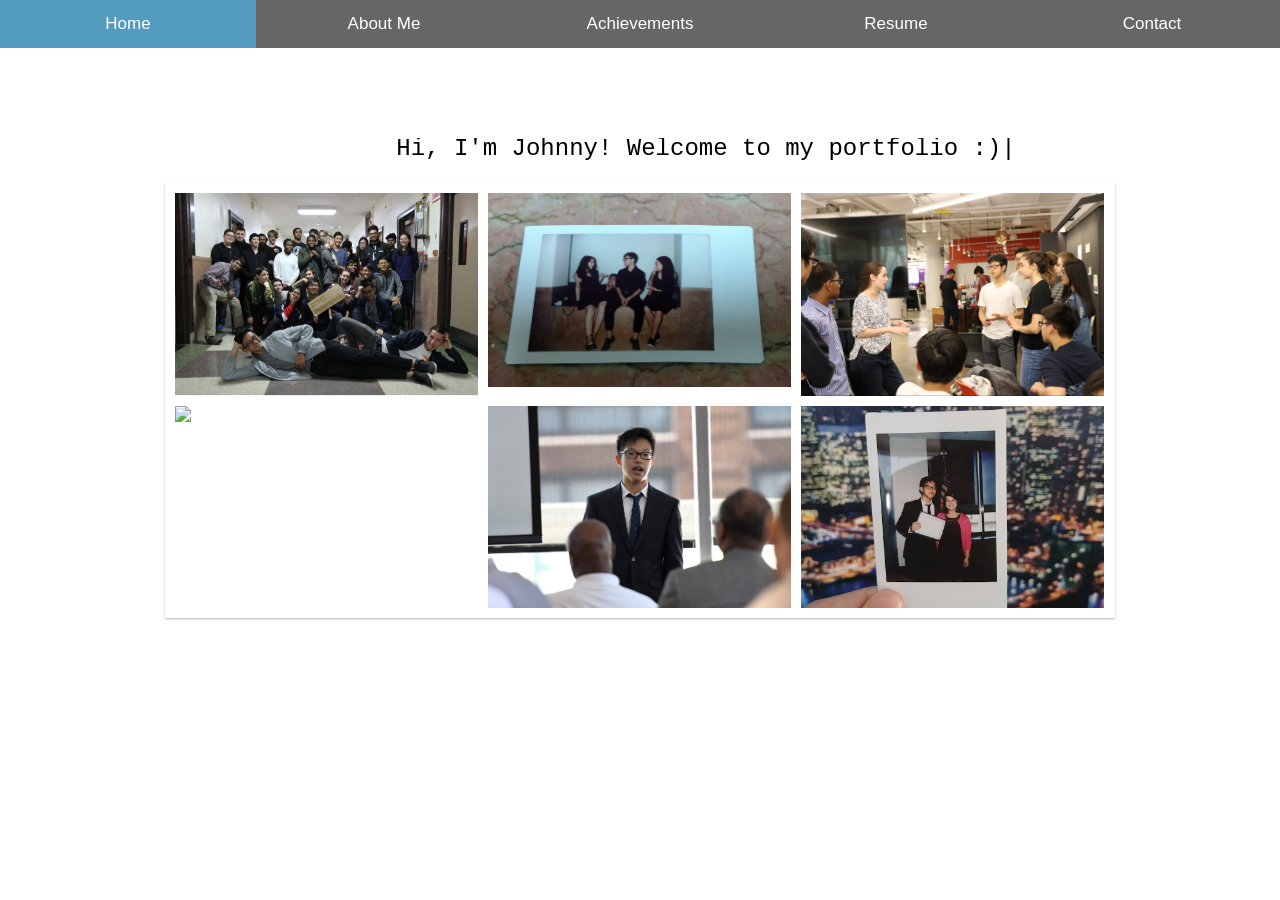
==== commit e1fed459: "updated resume and photo" ====
--- a/home.html
+++ b/home.html
@@ -65,15 +65,15 @@
           <p class="codingtext" style="color: black;"> Hi, I'm Johnny! Welcome to my portfolio :)<span class="blink">|</span></p> <br>
             <div class="gallery cf">
               <div class="container">
-                <img class="galleryimage"  src="chorus.jpg" />
+                <img class="galleryimage"  src="funnymakerspace2017.jpg" />
                 <div class="middle">
-                  <div class="text">A Capella Choir</div>
+                  <div class="text">BTHS Makerspace</div>
                 </div>
               </div>
               <div class="container">
-                <img src="coned.JPG" />
+                <img src="chorus.jpg" />
                 <div class="middle">
-                  <div class="text">Con Edison Internship 2017</div>
+                  <div class="text">A Capella</div>
                 </div>
               </div>
               <div class="container">
@@ -169,7 +169,7 @@
       <div class="timenil-content-box">
           <div class="timenil-content-text">
               <p><h1></h1></p>
-              <p>My Track Team</p>
+              <p>Cross Country & Track & Field</p>
           </div>
       </div>
     </div>
@@ -181,7 +181,7 @@
           <div class="timenil-content-text">
 
           <p><h1></h1></p>
-            <p>My Choir</p>
+            <p>Choir</p>
           </div>
       </div>
     </div>
@@ -238,7 +238,7 @@
           <div class="timenil-content-box">
           <p><h1></h1></p>
 
-            <p>BTHS Makerspace</p>
+            <p>BTHS Makerspace 2017</p>
 
           </div>
 
@@ -319,7 +319,7 @@
 
           <div class="timenil-content-text">
 
-               <img src="9.1.jpg" style="width:100%; height:100%;"/>
+               <img src="coned.JPG" style="width:100%; height:100%;"/>
 
               
 
@@ -330,14 +330,39 @@
     </div>
 
   </div>
+  <div class="timenil-node">
+
+    <div class="timenil-node-child-left timenil-node-child-left-theme">
+      <div class="timenil-content-box">
+
+<img src="newlabtripphoto.jpg" style="width:100%; height:100%;"/>
+             
+
+      </div>
+    </div>
+
+    <div class="timenil-node-center"></div>
+    <div class="timenil-node-trace"></div>
+
+    <div class="timenil-node-child-right">
+      <div class="timenil-content-box">
+          <div class="timenil-content-text">
+              <p><h1></h1></p>
+              <p>BTHS Makerspace 2018</p>
+          </div>
+      </div>
+    </div>
+
+  </div>
 </div>
+
             </div>  
         </div>
         
         <div id="Resume" class="tabcontent">
           <br>
           
-          <div id="wrapper" style="overflow-y: scroll; overflow-x: hidden; height: 86%;">
+          <div id="wrapper" style="overflow-y: scroll; overflow-x: hidden; height: 84%;">
   <div class="wrapper-top"></div>
   <div class="wrapper-mid">
     <!-- Begin Paper -->
@@ -352,7 +377,7 @@
               <span>Software Engineer</span></h1>
             <ul>
               <li style="margin-left:60%;" class="mail">jhuang5751@bths.edu</li>
-              <li style="margin-left:60%;" class="tel">+11 646 331 1845</li>
+              <li style="margin-left:60%;" class="tel">+1 646 331 1845</li>
             </ul>
           </div>
           <!-- End Personal Information -->
@@ -372,7 +397,7 @@
           <h2>EDUCATION</h2>
           <div class="content">
             <h3>Sept 2014 - June 2018</h3>
-            <p>Brooklyn Technical High School<br />
+            <p style="font-size: 32;"><b>Brooklyn Technical High School</b><br />
               <em>Mechatronics and Robotics</em></p>
           </div>
         </div>
@@ -382,25 +407,27 @@
           <h2>EXPERIENCE</h2>
           <div class="content">
             <h3>July 2017 - Present</h3>
-            <p>Con Edison<br />
+            <p style="font-size: 32;"><b>Con Edison</b><br />
               <em>Intern/Co-Op</em></p>
             <ul class="info">
               <li>Improved reporting rates of network transformers by updating an Access database with VBA and SQL
 </li>
+<li>Automated tasks requiring the use of both internal and external applications using VBA and VBS
+</li>
               <li>Verified data across asset databases and mapping systems, obtained loading information for large electric customers, and tracked high voltage feeder work
 </li>
             </ul>
           </div>
           <div class="content">
             <h3>Sept 2016 - Present</h3>
-            <p>BTHS Makerspace <br />
+            <p style="font-size: 52;"><b>BTHS Makerspace</b></b> <br />
               <em>Founder & President</em></p>
             <ul class="info">
-              <li>Established a space for students to utilize tools and machines to build projects after school
+              <li>Established a space for students to utilize tools and machines to build projects collaboratively after school
 </li>
-              <li>Leading meetings and teaching other students how to use various cutting, 3D printing, and milling machines
+              <li>Leading meetings and teaching other students how to use cutting, 3D printing, and milling machines
 </li>
-<li>Leading meetings and teaching other students how to use various cutting, 3D printing, and milling machines
+<li>Communicating regularly with members via club email and website (<a href="https://bthsmakerspace.weebly.com">bthsmakerspace.weebly.com</a>) 
 </li>
             </ul>
           </div>
@@ -433,15 +460,22 @@
                 <li>Cross Country / Track & Field</li>
           	</ul>
         </div>
+        
         <!-- Begin 5th Row -->
       </div>
+        
       <div class="clear"></div>
+      
       <div class="paper-bottom"></div>
-    </div>
+      
+    </div>
+    
     <!-- End Paper -->
   </div>
+  
   <div class="wrapper-bottom"></div>
 </div>
+<a style="color: pink;"href="https://docs.google.com/document/d/1x8FEdsiI4NZwmqcPArPNYKVwBN5jmkXeGjsi-99gzRk/edit?usp=sharing"><i>Click to view most current resume</i></a>
 <div id="message"><a href="#top" id="top-link">Go to Top</a></div>
        
         </div>
@@ -456,6 +490,16 @@
                         <br><br>
                             1(646)-331-1845
                         </p>
+                        <br><br>
+                        <br><br>
+                        <br><br><br><br><br><br><br>
+                            
+                        <p>
+                          External Links: <br><br>
+                        <a href="https://github.com/huangjohnny">Github Profile</a>
+                        <br>
+                            <a href="https://bthsmakerspace.weebly.com">BTHS Makerspace Website</a>
+                        </p>
                     </div>
         </div>
         
